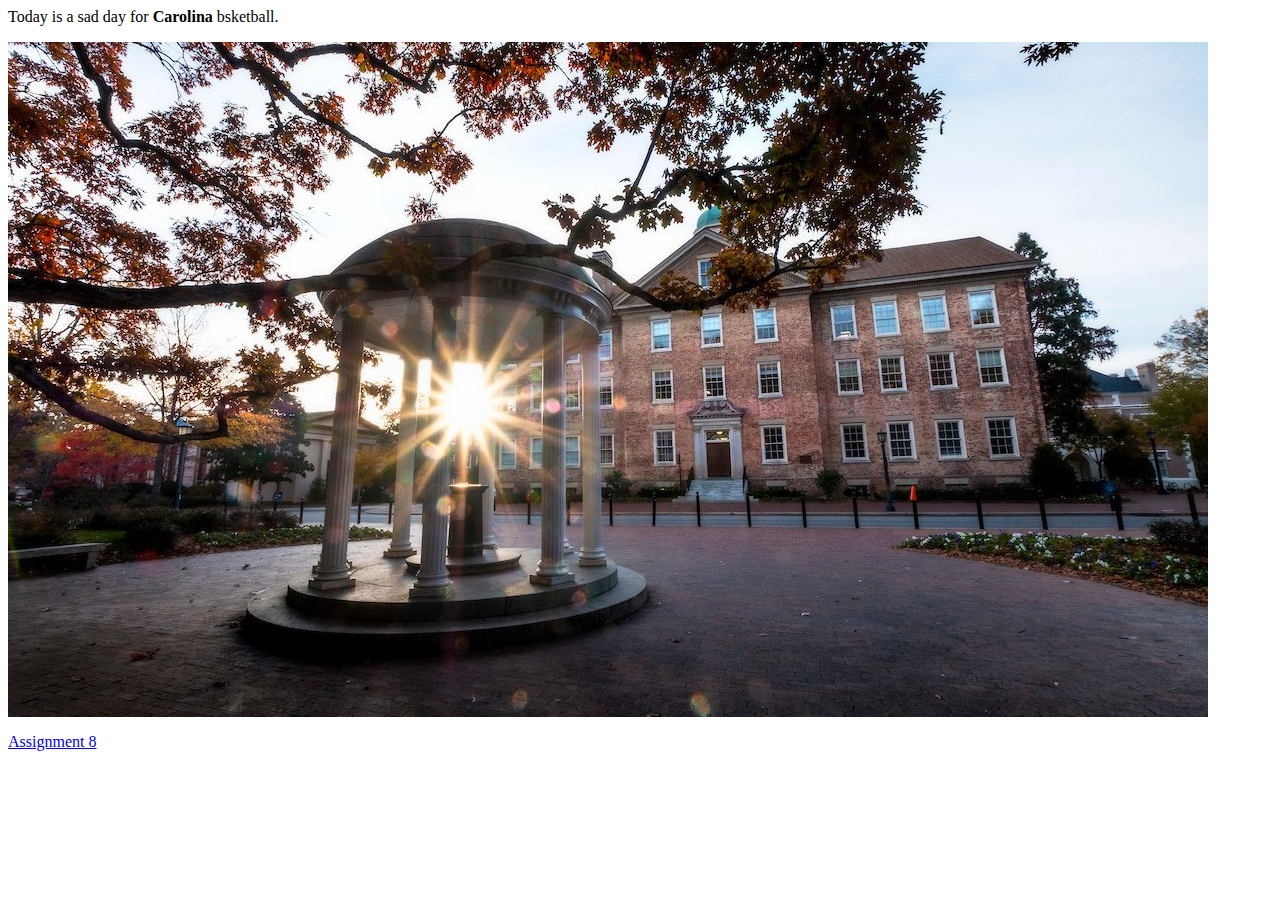
==== index.html @ 04dbbd81 "Add files via upload" ====
<html>
    <head>
        <meta charset="UF-8">

        <title>March 21, 2023</title>
    </head>

    <body>
        <p>Today is a sad day for <b>Carolina</b> bsketball.</p>
        <img src="old well image.jpeg" alt="Old Well">
        <p></p>
        <p>
            <a href="/assignment8">Assignment 8</a>
        </p>
    </body>
</html>
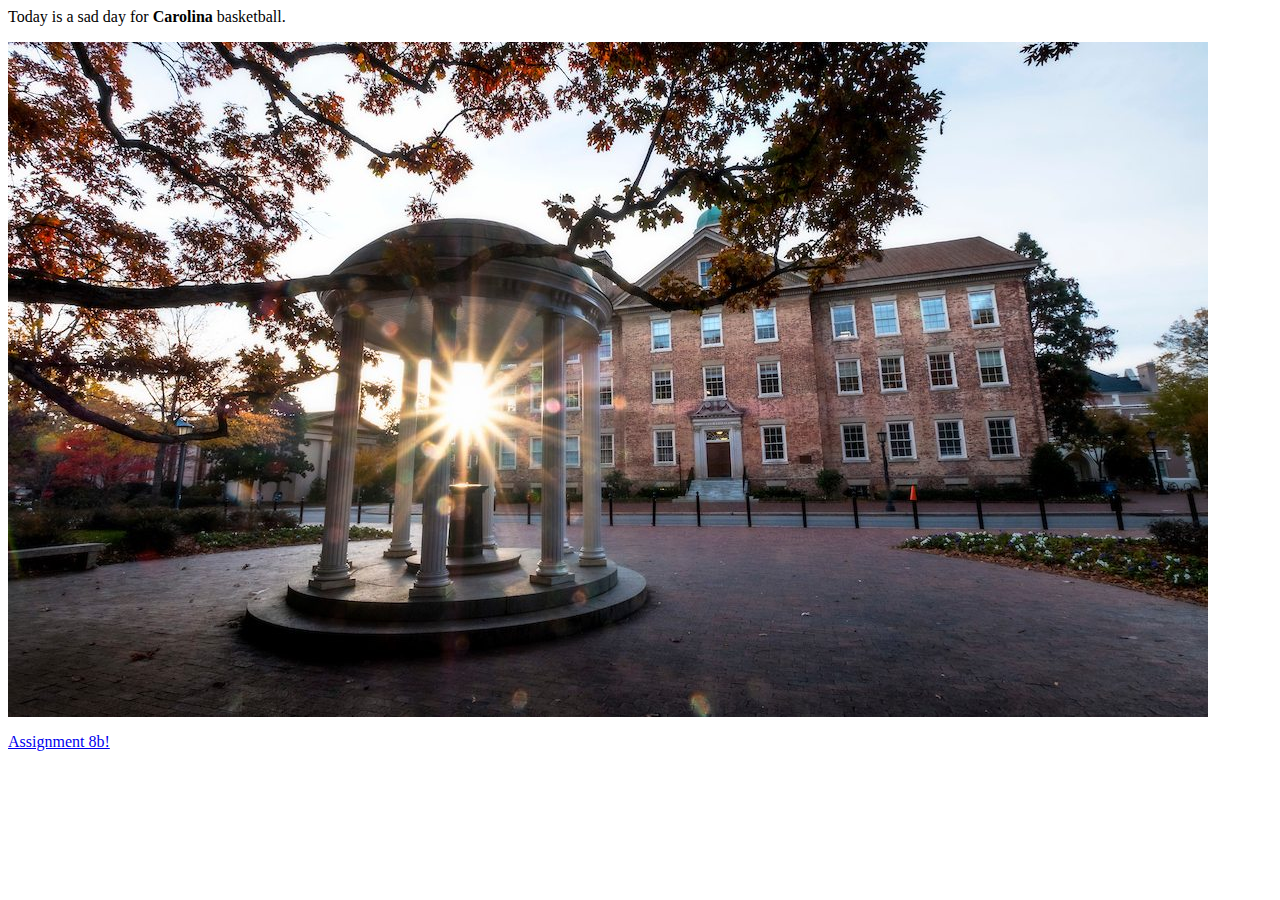
==== commit b074bdc4: "Add files via upload" ====
--- a/index.html
+++ b/index.html
@@ -6,11 +6,11 @@
     </head>
 
     <body>
-        <p>Today is a sad day for <b>Carolina</b> bsketball.</p>
+        <p>Today is a sad day for <b>Carolina</b> basketball.</p>
         <img src="old well image.jpeg" alt="Old Well">
         <p></p>
         <p>
-            <a href="/assignment8">Assignment 8</a>
+            <a href="/assignment8.html">Assignment 8b!</a>
         </p>
     </body>
 </html>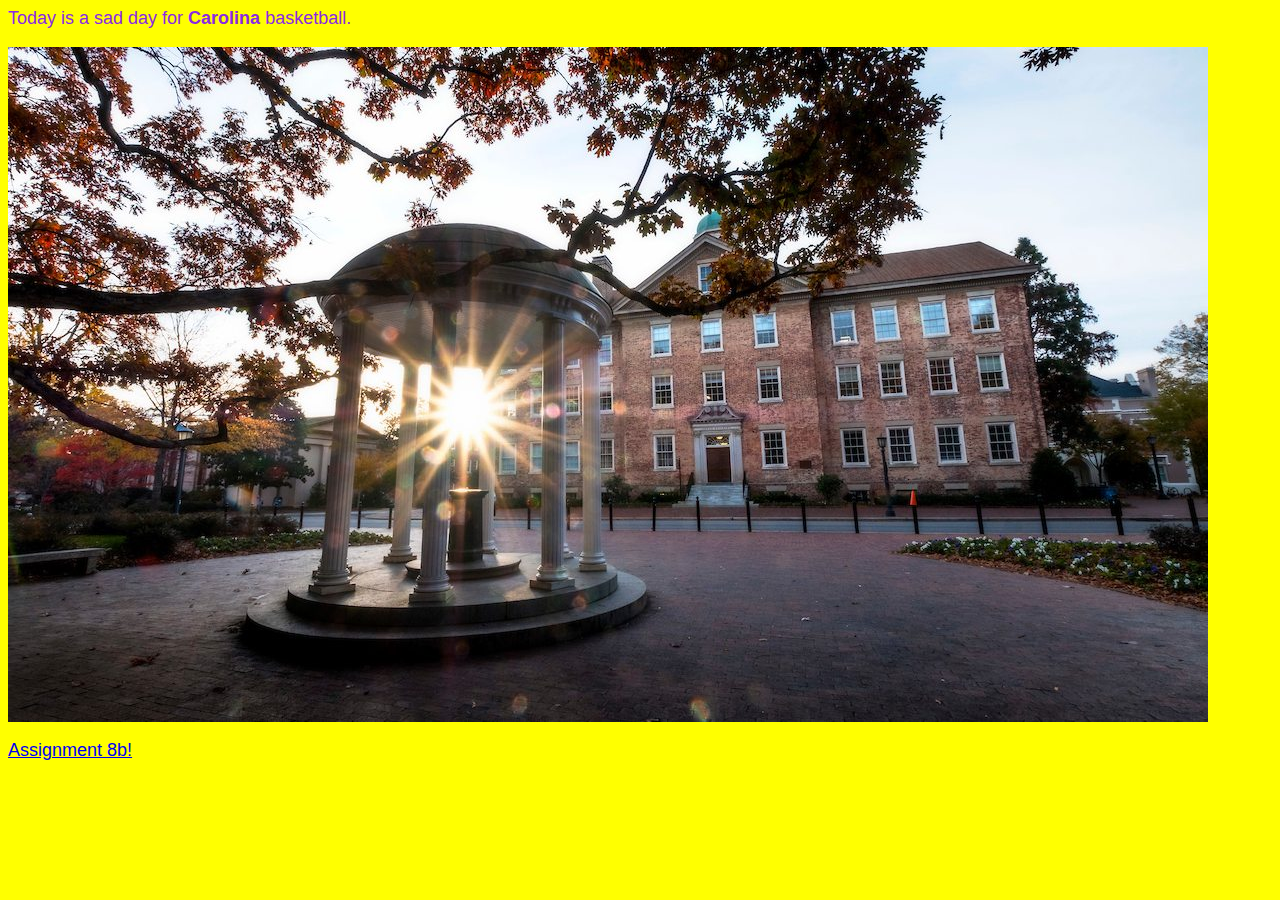
==== commit 131b2dd0: "Add files via upload" ====
--- a/index.html
+++ b/index.html
@@ -1,6 +1,10 @@
 <html>
     <head>
         <meta charset="UF-8">
+
+        <link rel="stylesheet" type="text/css" href="default.css">
+
+        <link href="https://fonts.googleapis.com/css2?family=Patua+One&display=swap" rel="stylesheet">
 
         <title>March 21, 2023</title>
     </head>
--- a/default.css
+++ b/default.css
@@ -0,0 +1,10 @@
+body{
+    background-color: yellow;
+
+}
+
+p{
+    font-family: Arial, Helvetica, sans-serif;
+    font-size: 18px;
+    color: blueviolet;
+}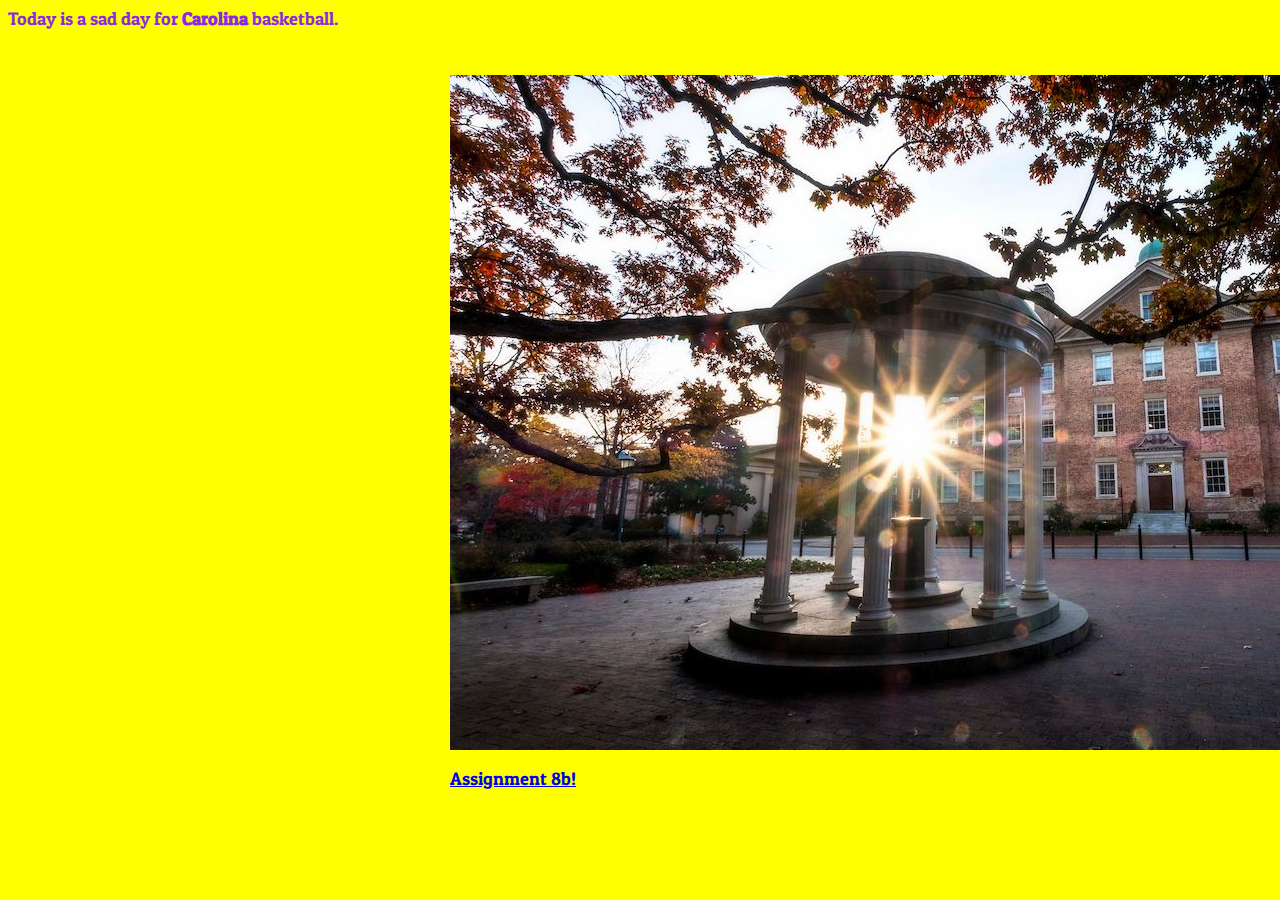
==== commit 2fd945f1: "Add files via upload" ====
--- a/index.html
+++ b/index.html
@@ -11,7 +11,9 @@
 
     <body>
         <p>Today is a sad day for <b>Carolina</b> basketball.</p>
-        <img src="old well image.jpeg" alt="Old Well">
+        <div id="pic1">
+            <img src="old well image.jpeg" alt="Old Well">
+        </div1>
         <p></p>
         <p>
             <a href="/assignment8.html">Assignment 8b!</a>
--- a/default.css
+++ b/default.css
@@ -4,7 +4,11 @@
 }
 
 p{
-    font-family: Arial, Helvetica, sans-serif;
+    font-family: "Patua One";
     font-size: 18px;
     color: blueviolet;
+}
+
+#pic1{
+    position: absolute; top: 75px; left: 450px;
 }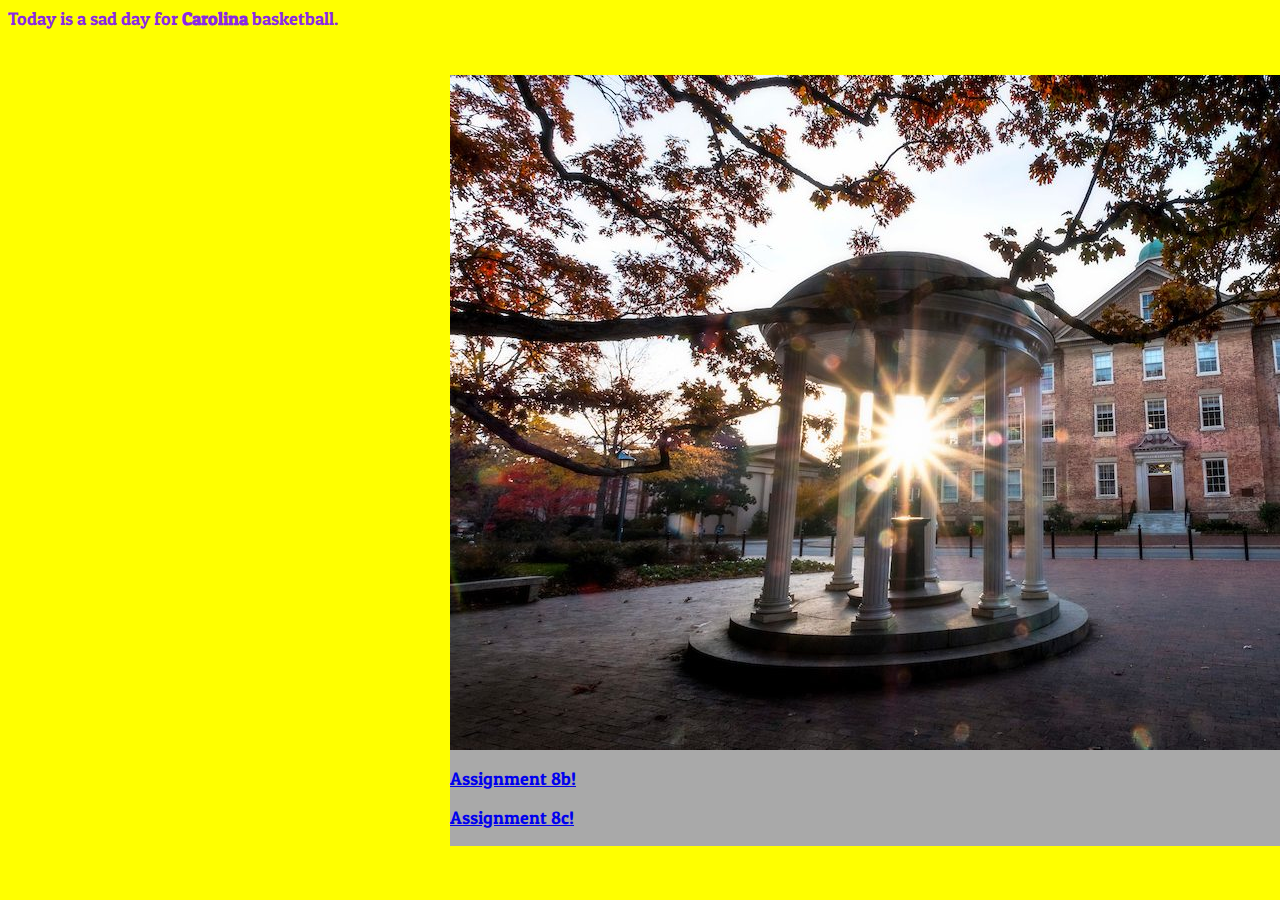
==== commit c6617e03: "Add files via upload" ====
--- a/index.html
+++ b/index.html
@@ -18,5 +18,9 @@
         <p>
             <a href="/assignment8.html">Assignment 8b!</a>
         </p>
+        <p></p>
+        <p>
+            <a href="/assignment8c.html">Assignment 8c!</a>
+        </p>
     </body>
 </html>--- a/default.css
+++ b/default.css
@@ -11,4 +11,5 @@
 
 #pic1{
     position: absolute; top: 75px; left: 450px;
+    background-color: darkgray;
 }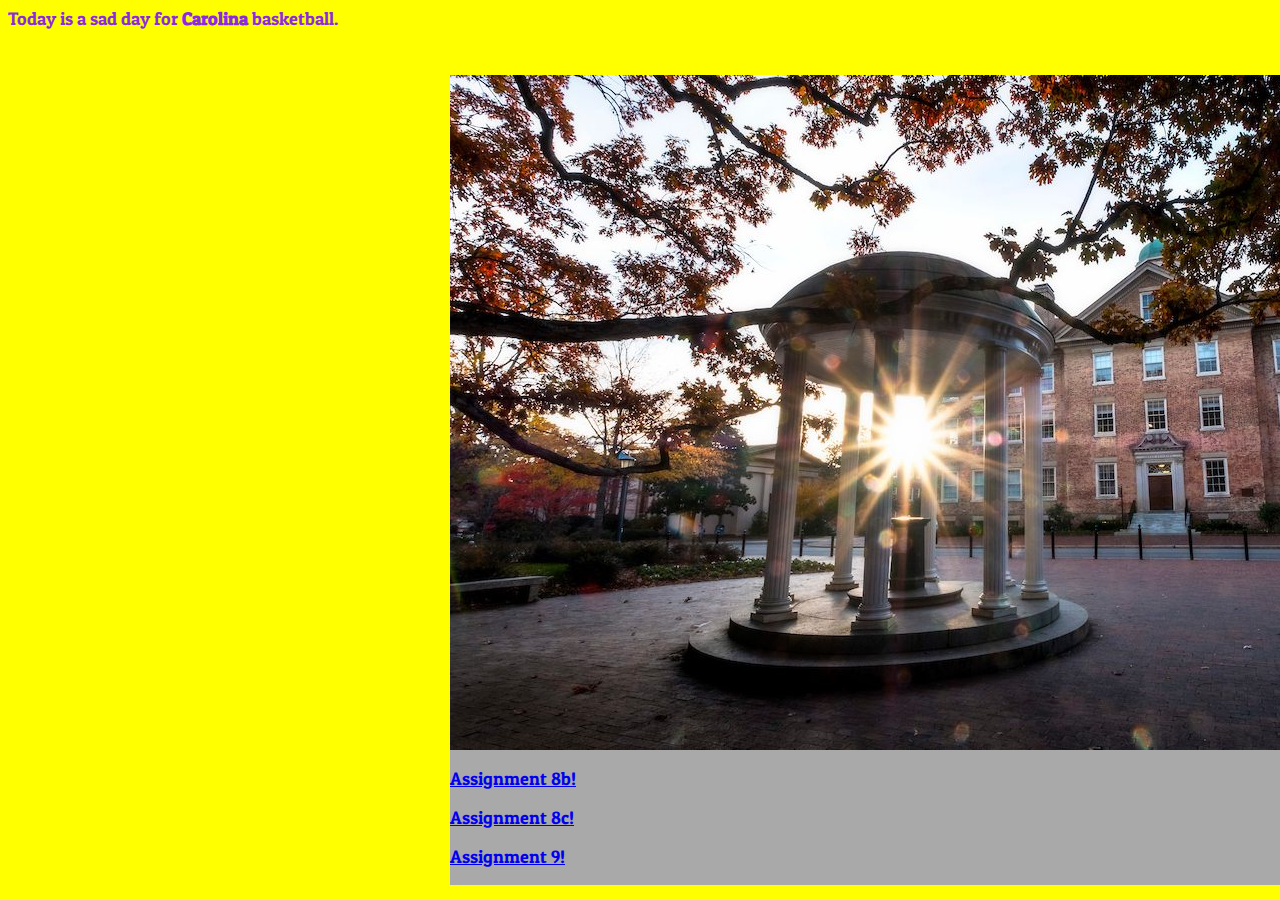
==== commit e82d316e: "Add files via upload" ====
--- a/index.html
+++ b/index.html
@@ -5,6 +5,8 @@
         <link rel="stylesheet" type="text/css" href="default.css">
 
         <link href="https://fonts.googleapis.com/css2?family=Patua+One&display=swap" rel="stylesheet">
+
+        
 
         <title>March 21, 2023</title>
     </head>
@@ -22,5 +24,8 @@
         <p>
             <a href="/assignment8c.html">Assignment 8c!</a>
         </p>
+        <p>
+            <a href="/Assignment9.html">Assignment 9!</a>
+        </p>
     </body>
 </html>